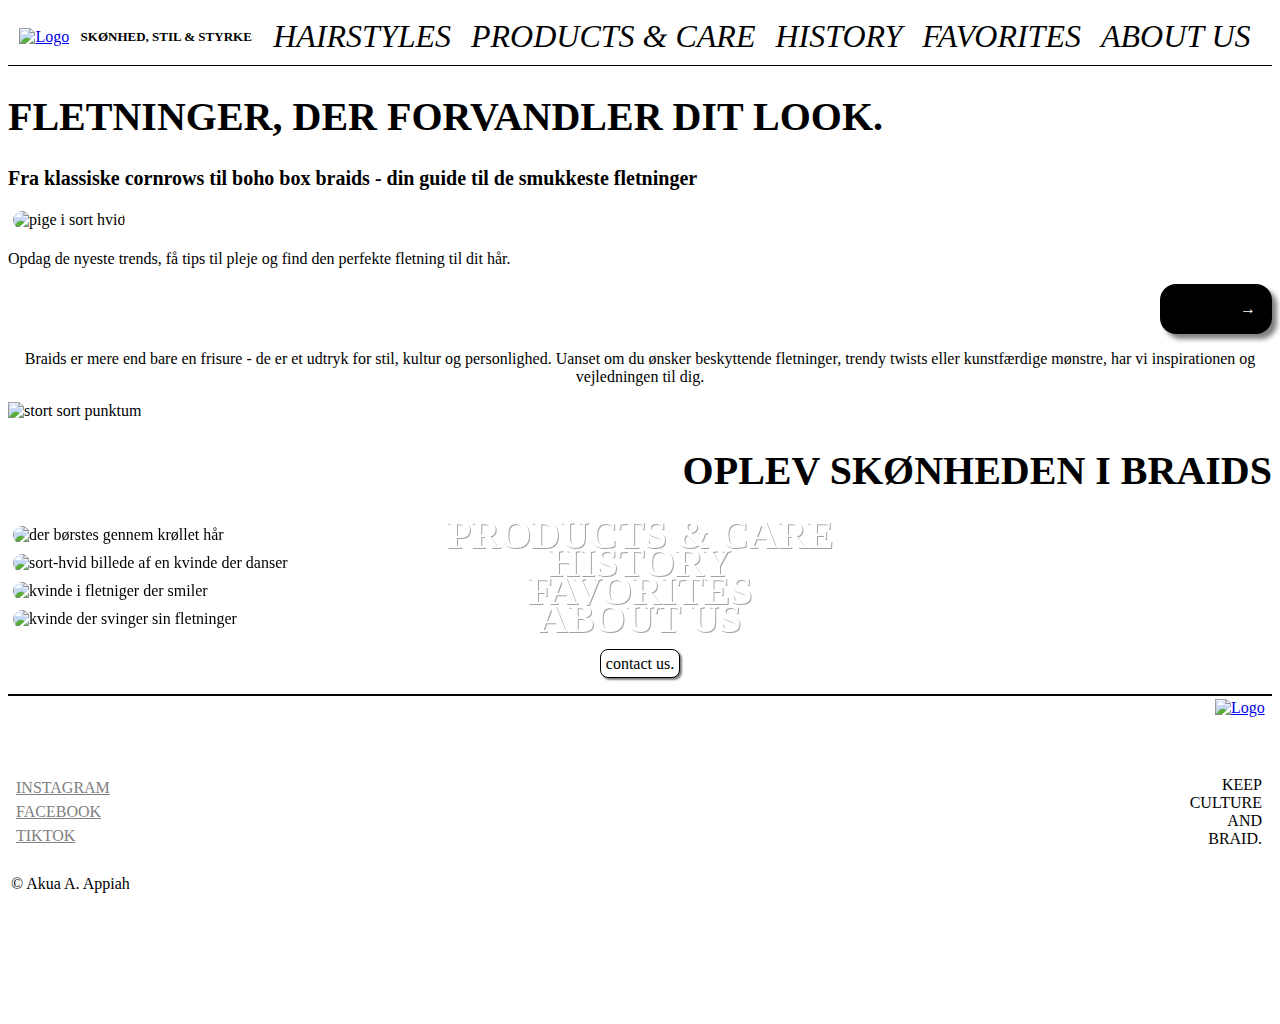
==== index.html @ 9a823b74 "laver burger-menu og fixer header og footer" ====
<!DOCTYPE html>
<html lang="da">
  <head>
    <meta charset="UTF-8" />
    <meta name="viewport" content="width=device-width, initial-scale=1.0" />
    <link rel="stylesheet" href="css/style.css" />
    <link rel="stylesheet" href="css/layout.css" />
    <link rel="icon" type="image/png" href="../assets/favicon/favicon-96x96.png" sizes="96x96" />
    <link rel="icon" type="image/svg+xml" href="../assets/favicon/favicon.svg" />
    <link rel="shortcut icon" href="../assets/favicon/favicon.ico" />
    <link rel="apple-touch-icon" sizes="180x180" href="../assets/favicon/apple-touch-icon.png" />
    <link rel="manifest" href="../assets/favicon/site.webmanifest" />
    <title>Forside</title>
  </head>
  <body>
    <header>
      <!--menuen kommer fra undervisning-->

      <div class="logo">
        <a href="/">
          <img src="../imgs/logo.png" alt="Logo" />
        </a>
      </div>

      <h3 class="slogan">SKØNHED, STIL & STYRKE</h3>

      <nav>
        <ul class="menu">
          <li><a href="looks_side.html">HAIRSTYLES</a></li>
          <li><a href="index.html">PRODUCTS & CARE</a></li>
          <li><a href="index.html">HISTORY</a></li>
          <li><a href="index.html">FAVORITES</a></li>
          <li><a href="index.html">ABOUT US</a></li>
        </ul>

        <div class="burger">
          <div class="line"></div>
          <div class="line"></div>
          <div class="line"></div>
        </div>
      </nav>
    </header>

    <main>
      <h1>FLETNINGER, DER FORVANDLER DIT LOOK.</h1>
      <h2>Fra klassiske cornrows til boho box braids - din guide til de smukkeste fletninger</h2>

      <img class="front-pic" src="../imgs/sort-hvid-front-pic.webp" alt="pige i sort hvid" />

      <p>Opdag de nyeste trends, få tips til pleje og find den perfekte fletning til dit hår.</p>

      <div class="knap1">
        <a class="btn2" href="looks_side.html">→</a>
      </div>

      <p class="text1">Braids er mere end bare en frisure - de er et udtryk for stil, kultur og personlighed. Uanset om du ønsker beskyttende fletninger, trendy twists eller kunstfærdige mønstre, har vi inspirationen og vejledningen til dig.</p>

      <!--indsæt billede-->
      <img class="purr" src="../imgs/period.png" alt="stort sort punktum" />

      <h1 class="h1-stor">OPLEV SKØNHEDEN I BRAIDS</h1>

      <div class="indeibillede">
        <img src="../imgs/products.webp" alt="der børstes gennem krøllet hår" />
        <h1 class="img-text">PRODUCTS & CARE</h1>
      </div>

      <div class="indeibillede">
        <img src="../imgs/history.webp" alt="sort-hvid billede af en kvinde der danser" />
        <h1 class="img-text">HISTORY</h1>
      </div>

      <div class="indeibillede">
        <img src="../imgs/favorites.webp" alt="kvinde i fletniger der smiler" />
        <h1 class="img-text">FAVORITES</h1>
      </div>

      <div class="indeibillede">
        <img src="../imgs/about.webp" alt="kvinde der svinger sin fletninger" />
        <h1 class="img-text">ABOUT US</h1>
      </div>

      <div class="contact">
        <a class="kontakt_knap" href="">contact us.</a>
      </div>
    </main>

    <footer>
      <div class="logof">
        <a href="/">
          <img class="logo" src="../imgs/logo.png" alt="Logo" />
        </a>
      </div>

      <section class="footlinks">
        <a class="link" href="">INSTAGRAM</a>
        <a class="link" href="">FACEBOOK</a>
        <a class="link" href="">TIKTOK</a>
      </section>

      <div class="foottext">
        <span>KEEP</span>
        <span>CULTURE</span>
        <span>AND</span>
        <span>BRAID.</span>
      </div>
      <p class="cc">© Akua A. Appiah</p>
    </footer>

    <script src="../site/css/java.js"></script>
  </body>
</html>
---- css/style.css ----
@font-face {
    font-family: "brødtekst";
    src: url(../../assets/onest-static/Onest-SemiBold.ttf);
}

@font-face {
    font-family: "tekst";
    src: url(../../assets/onest-static/Onest-Medium.ttf);
}

@font-face {
    font-family: "billedetext";
    src: url(../../assets/onest-static/Onest-Regular.ttf);
}

@font-face {
    font-family: "skrå";
    src: url(../../assets/onest-static/Onest-Medium.ttf);
}

@font-face {
    font-family: "overskrift";
    src: url(../../assets/onest-static/Onest-ExtraBold.ttf);
}

.menu a {
    font-family: "skrå";
    font-size: xx-large;
    font-style: italic;
}

h1{
    font-family: "overskrift";
    font-size: 40px;

}

h2{
    font-family: "overskrift";
    font-size: 20px;
}

.h1-stor{
    font-family: "overskrift";
    font-size: 40px;
    text-align: right;
}


h3 {
    font-family: "billedetekst";
    font-size: medium;
    text-align: center;
}

p {
    font-family: "brødtekst";
}

li {
    font-family: "brødtekst";
}

.slank-h2 {
    font-family: "tekst";
    font-size: xx-large;
}

.slank-h3 {
    font-family: "tekst";
}

.cogp {
    font-family: "tekst";
    font-size: larger;
    text-decoration: underline;
    display: flex;
    justify-content: left;
    padding-top: 10px;
}

.indeibillede img, .front-pic {
    width: 100%;
    height: auto;
    border-radius: 1rem; 
    padding: 5px;
    
}

.knap1 {
    display: flex;
    justify-content: right;
}


.btn2 {
    display: inline-block;
    background-color: black;
    color: white;
    padding: 1rem 1rem 1rem 5rem;
    text-decoration: none;
    border-radius: 1rem;
    box-shadow: 5px 5px 5px gray;
    
}

.tilbage-knap {
    display: flex;
    justify-content: left;
}

.btn1 {
    display: block;
    background-color: black;
    color: white;
    text-decoration: none;
    padding: 5px 20px 5px 20px;
    border-radius: 10px;
    margin: 1rem;

}

.contact {
    display: flex;
    justify-content: center;
    padding: 1rem;
}

.kontakt_knap {
    font-family: "tekst";
    display: inline-block;
    background-color: white;
    color: black;
    border: solid black 1px;
    padding: 0.3rem;
    text-decoration: none;
    border-radius: 0.5rem;
    box-shadow: 2px 2px 2px gray;

}

.text1 {
    text-align: center;
}

.indeibillede {
    display: grid;
    place-items: center;
    position: relative;
}

img, h1 {
    grid-column: 1/2;
    grid-row: 1/2;
}

img {
    max-width: 100%;
    place-self: stretch;
    object-fit: cover;
}

.img-text{
    position: absolute;
    color: white;
    font-family: "billedetext";
    text-shadow: 1px 1px 0px rgb(167, 162, 162);
       
}

footer{
    border-top: 2px solid black;

    .logof {
     display: flex;
    justify-content: right;
    margin: 0%;
    padding: 3px;
    padding-right: 5px;
 }

    .footlinks {
    display: flex;
    flex-direction: column;
    justify-content: left;
    padding-left: 5px; 
}

    .foottext {
    display: flex;
    flex-direction: column;
    text-align: right;
    justify-content: right;
    padding-right: 10px;
    
}    

.link {
    color: gray;
    padding: 3px;
}

.cc {
    font-family: 'Times New Roman', Times, serif;
    padding: 3px;
}

}


.slogan {
    font-size: small;
}


* {
    box-sizing: border-box;
}


header {
    position: sticky;
    top: 0;
    display: flex;
    justify-content: space-evenly;
    align-items: center;
    padding: 0px;
    background-color: #ffffff;
    border-bottom: solid black 1px;
}

.logo img, .logof {
    width: 80px;
    height: 80px;
}

nav {
    display: flex;
    justify-content: center;
}

.menu {
    display: flex;
    list-style: none;
    margin: 0;
    padding: 0;
}

.menu li {
    margin-right: 0px;
}

.menu li:last-child {
    margin-right: 0;
}

.menu a {
    display: block;
    padding: 10px;
    color: #000000;
    text-decoration: none;
    transition: color 0.3s;
    text-align: end;
}

.menu a:hover {
    color: #a9a9a9;
}

.burger {
    width: 30px;
    height: 30px;
    cursor: pointer;
}

.burger .line {
    width: 100%;
    height: 5px;
    background-color: #000000;
    border-radius: 5px;
    margin-bottom: 5px;
    transition: 0.2s linear;
}

.burger {
    display: none;
}

@media screen and (max-width: 800px) {
    .menu {
        display: none;
    }

    .burger {
        display: block;
    }

    .burger.active .line:nth-child(1) {
        transform: rotate(45deg) translate(10px, 10px);
        transition: 0.2s linear;
    }

    .burger.active .line:nth-child(2) {
        opacity: 0;
        transition: 0.15s linear;
    }

    .burger.active .line:nth-child(3) {
        transform: rotate(-45deg) translate(5px, -5px);
        transition: 0.2s linear;
    }

    nav.active .menu {
        display: block;
        background-color: #d9d9d9ea;
        position: absolute;
        top: 94px;
        left: 0;
        width: 100%;
        height: 350px;
        box-shadow: 0 10px 10px rgba(0, 0, 0, 0.1);
        z-index: 1;
    }

    nav.active .menu li {
        margin: 10px 20px;
    }

    nav.active .menu a {
        font-size: 24px;
    }

    .knap1 {

    }
}

.purr, 

/*
.ham-menu {
    display: flex;
    flex-direction: column;
    justify-content: space-between;
    width: 40px;
    height: 30px;
    cursor: pointer;
    
}    
    
 .ham-menu span {
    display: block;
    width: 100%;
    height: 5px;
    background-color: white;
    border-radius: 5px;
}

.navi {
    display: flex;
    justify-content: center;
    padding: 10px;

}

.sort-cirkel {
    display: flex;
    background-color: black;
    width: 50px;
    height: 50px;
    border: 5px solid black;
    border-radius: 50%;
}
---- css/layout.css ----
footer {
    display: grid;
    grid-template-columns: 1fr 1fr 1fr;
    grid-template-rows: 1fr 1fr 1fr 1fr;}

.logof {
    grid-column: 4/5;
    grid-row: 1/2;
}

.footlinks {
    grid-column: 1/2;
    grid-row: 2/3;
}

.foottext {
    grid-column: 4/5;
    grid-row: 2/3;
}

.cc {
    grid-row: 3/4;
    grid-column: 1/3;
}


@media(width >=1000px) {


}
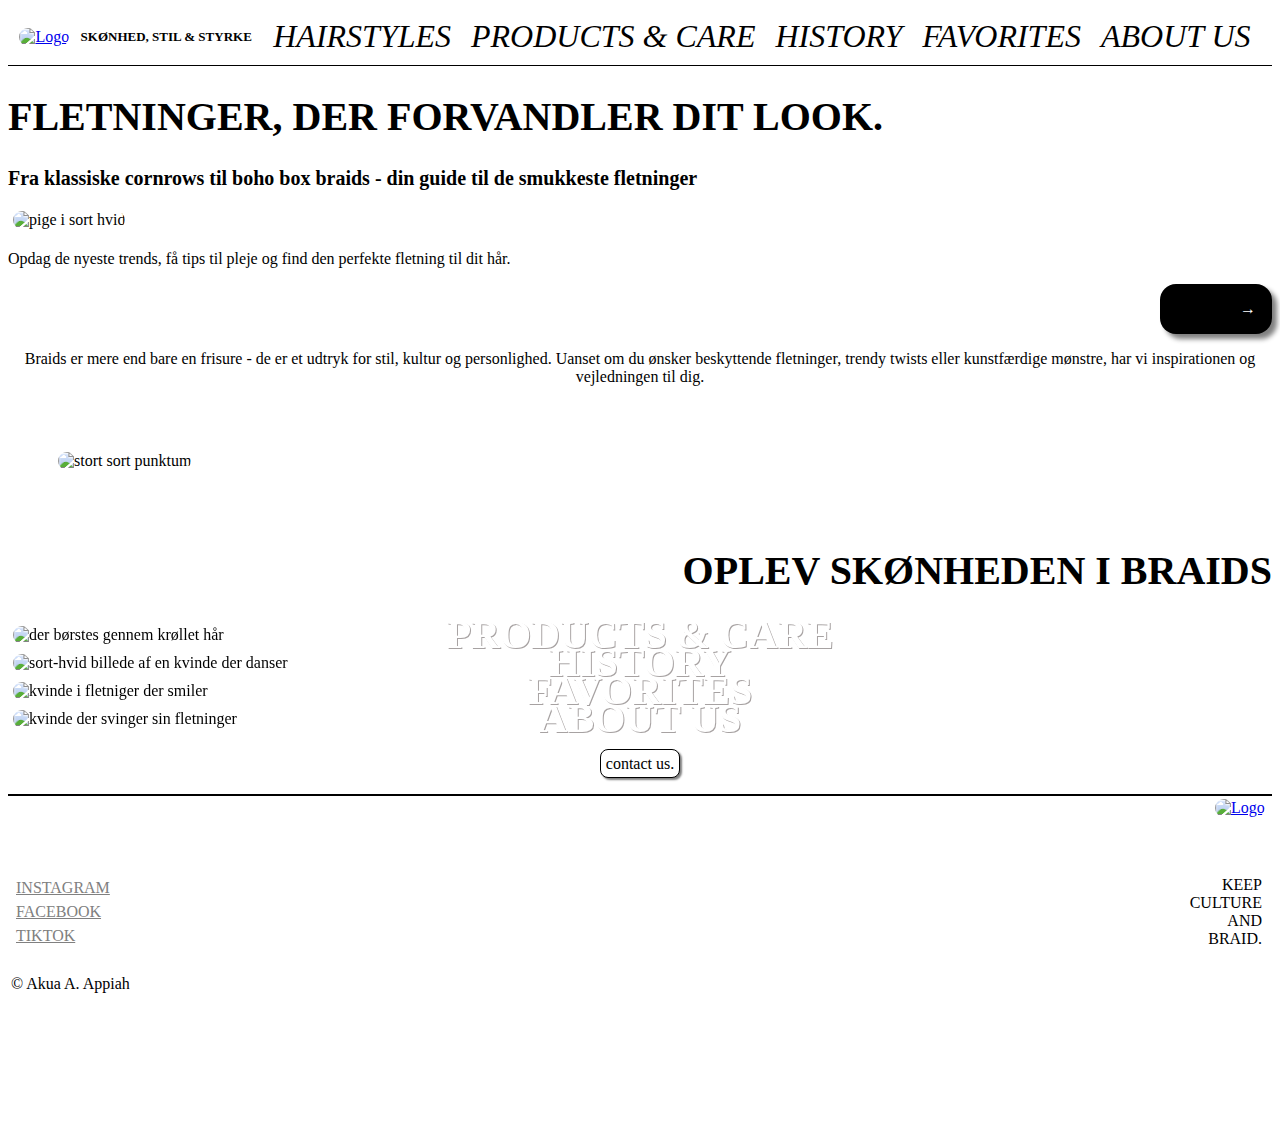
==== commit 87f02597: "retter op på nystatte billeder,  logo til forside samt knap i braid" ====
--- a/index.html
+++ b/index.html
@@ -17,7 +17,7 @@
       <!--menuen kommer fra undervisning-->
 
       <div class="logo">
-        <a href="/">
+        <a href="index.html">
           <img src="../imgs/logo.png" alt="Logo" />
         </a>
       </div>
@@ -56,7 +56,9 @@
       <p class="text1">Braids er mere end bare en frisure - de er et udtryk for stil, kultur og personlighed. Uanset om du ønsker beskyttende fletninger, trendy twists eller kunstfærdige mønstre, har vi inspirationen og vejledningen til dig.</p>
 
       <!--indsæt billede-->
-      <img class="purr" src="../imgs/period.png" alt="stort sort punktum" />
+      <div class="period">
+        <img class="purr" src="../imgs/period.png" alt="stort sort punktum" />
+      </div>
 
       <h1 class="h1-stor">OPLEV SKØNHEDEN I BRAIDS</h1>
 
--- a/css/style.css
+++ b/css/style.css
@@ -119,6 +119,26 @@
     border-radius: 10px;
     margin: 1rem;
 
+}
+
+.videre-knap {
+    display: flex;
+    justify-content: right;
+    padding-bottom: 10px;
+}
+
+.læs_mere {
+    font-size: small;
+}
+
+.btn3 {
+    display: inline-block;
+    background-color: black;
+    color: white;
+    text-decoration: none;
+    padding: 5px 10px 5px 15px;
+    border-radius: 10px;
+    margin: 1rem;
 }
 
 .contact {
@@ -159,6 +179,7 @@
     max-width: 100%;
     place-self: stretch;
     object-fit: cover;
+    border-radius: 10px;
 }
 
 .img-text{
@@ -167,6 +188,10 @@
     font-family: "billedetext";
     text-shadow: 1px 1px 0px rgb(167, 162, 162);
        
+}
+
+.star-pics {
+    padding: 1em;
 }
 
 footer{
@@ -234,6 +259,7 @@
     width: 80px;
     height: 80px;
 }
+
 
 nav {
     display: flex;
@@ -336,7 +362,25 @@
     }
 }
 
-.purr, 
+.period {
+        padding: 50px;
+    }
+
+ .filter {
+        padding-left: 90px;
+    } 
+
+.scroll {
+    padding-left: 50px;
+    padding-top: 10px;
+    padding-bottom: 10px;
+} 
+
+
+
+
+
+
 
 /*
 .ham-menu {
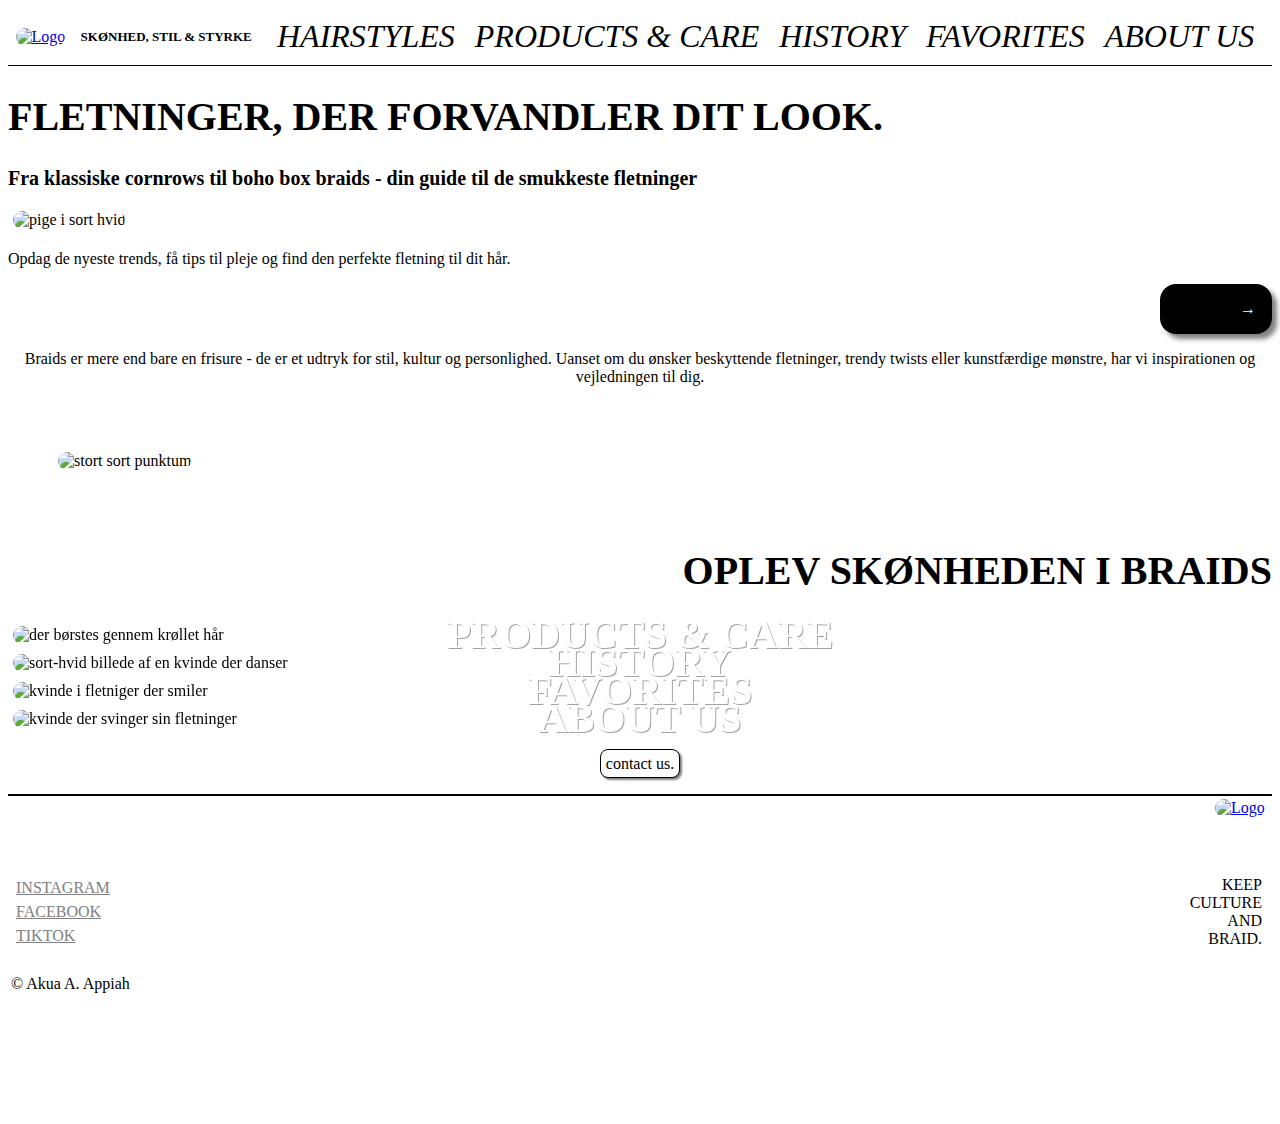
==== commit 1a18d233: "fixer extra billeder" ====
--- a/index.html
+++ b/index.html
@@ -57,7 +57,7 @@
 
       <!--indsæt billede-->
       <div class="period">
-        <img class="purr" src="../imgs/period.png" alt="stort sort punktum" />
+        <img class="purr" src="../imgs/extras/period.png" alt="stort sort punktum" />
       </div>
 
       <h1 class="h1-stor">OPLEV SKØNHEDEN I BRAIDS</h1>
@@ -89,7 +89,7 @@
 
     <footer>
       <div class="logof">
-        <a href="/">
+        <a href="index.html">
           <img class="logo" src="../imgs/logo.png" alt="Logo" />
         </a>
       </div>
--- a/css/style.css
+++ b/css/style.css
@@ -16,7 +16,7 @@
 
 @font-face {
     font-family: "skrå";
-    src: url(../../assets/onest-static/Onest-Medium.ttf);
+    src: url(../../assets/onest-static/Onest-Thin.ttf);
 }
 
 @font-face {
@@ -25,7 +25,7 @@
 }
 
 .menu a {
-    font-family: "skrå";
+    font-family: "tekst";
     font-size: xx-large;
     font-style: italic;
 }
@@ -185,14 +185,22 @@
 .img-text{
     position: absolute;
     color: white;
-    font-family: "billedetext";
+    font-family: "skrå";
     text-shadow: 1px 1px 0px rgb(167, 162, 162);
        
 }
 
 .star-pics {
-    padding: 1em;
-}
+    padding-bottom: 1em;
+}
+
+.star {
+    width: 40px;
+    height: 40px;
+    border-radius: 0%;
+
+}
+
 
 footer{
     border-top: 2px solid black;
@@ -248,7 +256,7 @@
     position: sticky;
     top: 0;
     display: flex;
-    justify-content: space-evenly;
+    justify-content: space-around;
     align-items: center;
     padding: 0px;
     background-color: #ffffff;
@@ -356,10 +364,7 @@
     nav.active .menu a {
         font-size: 24px;
     }
-
-    .knap1 {
-
-    }
+    
 }
 
 .period {
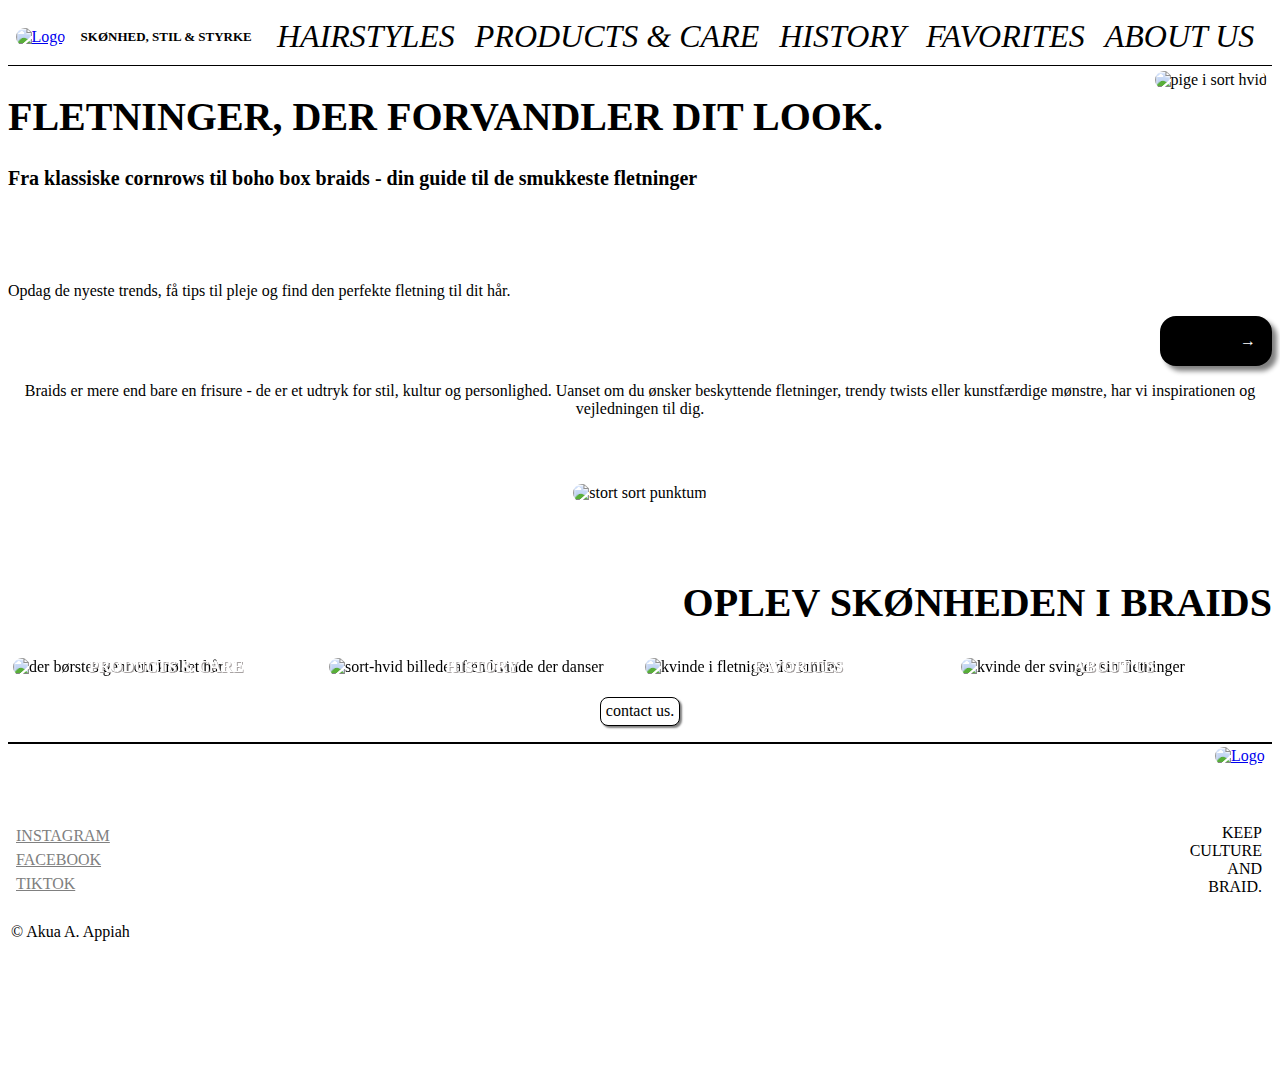
==== commit f08c5497: "tilføjer grid i index desktop" ====
--- a/index.html
+++ b/index.html
@@ -42,16 +42,23 @@
     </header>
 
     <main>
-      <h1>FLETNINGER, DER FORVANDLER DIT LOOK.</h1>
-      <h2>Fra klassiske cornrows til boho box braids - din guide til de smukkeste fletninger</h2>
+      <section class="grid_2-1">
+        <div class="hoved">
+          <h1>FLETNINGER, DER FORVANDLER DIT LOOK.</h1>
+          <h2>Fra klassiske cornrows til boho box braids - din guide til de smukkeste fletninger</h2>
+        </div>
 
-      <img class="front-pic" src="../imgs/sort-hvid-front-pic.webp" alt="pige i sort hvid" />
+        <div class="skulder">
+          <img class="front-pic" src="../imgs/sort-hvid-front-pic.webp" alt="pige i sort hvid" />
+        </div>
 
-      <p>Opdag de nyeste trends, få tips til pleje og find den perfekte fletning til dit hår.</p>
-
-      <div class="knap1">
-        <a class="btn2" href="looks_side.html">→</a>
-      </div>
+        <div class="knæ">
+          <p>Opdag de nyeste trends, få tips til pleje og find den perfekte fletning til dit hår.</p>
+          <div class="knap1">
+            <a class="btn2" href="looks_side.html">→</a>
+          </div>
+        </div>
+      </section>
 
       <p class="text1">Braids er mere end bare en frisure - de er et udtryk for stil, kultur og personlighed. Uanset om du ønsker beskyttende fletninger, trendy twists eller kunstfærdige mønstre, har vi inspirationen og vejledningen til dig.</p>
 
@@ -62,25 +69,27 @@
 
       <h1 class="h1-stor">OPLEV SKØNHEDEN I BRAIDS</h1>
 
-      <div class="indeibillede">
-        <img src="../imgs/products.webp" alt="der børstes gennem krøllet hår" />
-        <h1 class="img-text">PRODUCTS & CARE</h1>
-      </div>
+      <section class="grid_1-1-1-1">
+        <div class="indeibillede">
+          <img src="../imgs/products.webp" alt="der børstes gennem krøllet hår" />
+          <h1 class="img-text">PRODUCTS & CARE</h1>
+        </div>
 
-      <div class="indeibillede">
-        <img src="../imgs/history.webp" alt="sort-hvid billede af en kvinde der danser" />
-        <h1 class="img-text">HISTORY</h1>
-      </div>
+        <div class="indeibillede">
+          <img src="../imgs/history.webp" alt="sort-hvid billede af en kvinde der danser" />
+          <h1 class="img-text">HISTORY</h1>
+        </div>
 
-      <div class="indeibillede">
-        <img src="../imgs/favorites.webp" alt="kvinde i fletniger der smiler" />
-        <h1 class="img-text">FAVORITES</h1>
-      </div>
+        <div class="indeibillede">
+          <img src="../imgs/favorites.webp" alt="kvinde i fletniger der smiler" />
+          <h1 class="img-text">FAVORITES</h1>
+        </div>
 
-      <div class="indeibillede">
-        <img src="../imgs/about.webp" alt="kvinde der svinger sin fletninger" />
-        <h1 class="img-text">ABOUT US</h1>
-      </div>
+        <div class="indeibillede">
+          <img src="../imgs/about.webp" alt="kvinde der svinger sin fletninger" />
+          <h1 class="img-text">ABOUT US</h1>
+        </div>
+      </section>
 
       <div class="contact">
         <a class="kontakt_knap" href="">contact us.</a>
--- a/css/style.css
+++ b/css/style.css
@@ -23,6 +23,7 @@
     font-family: "overskrift";
     src: url(../../assets/onest-static/Onest-ExtraBold.ttf);
 }
+
 
 .menu a {
     font-family: "tekst";
@@ -382,7 +383,9 @@
 } 
 
 
-
+@media (width >=400px) {
+
+}
 
 
 
--- a/css/layout.css
+++ b/css/layout.css
@@ -1,3 +1,50 @@
+
+@media (width >=400px) {
+
+
+    .grid_2-1 {
+        display: grid;
+        grid-template-columns: 2fr 1fr;
+        grid-template-rows: 1fr 1fr 1fr;
+
+    }
+
+    .grid_2-1 img {
+        width: 100%;
+        height: 260px;
+    }
+
+    .hoved {
+        grid-column: 1/3;
+        grid-row: 1/3;
+    }
+
+    .skulder {
+        grid-column: 3/4;
+        grid-row: 1/3;
+    }
+
+    .knæ {
+        grid-column: span 4;
+        grid-row: 3/4;
+    }
+    
+    
+    .grid_1-1-1-1 {
+        display: grid;
+        grid-template-columns: 1fr 1fr 1fr 1fr;
+    }
+
+    .indeibillede h1 {
+        font-size: medium;
+    }
+
+    .period {
+        display: flex;
+        justify-content: center;
+    }
+
+}
 
 footer {
     display: grid;
@@ -24,8 +71,3 @@
     grid-column: 1/3;
 }
 
-
-@media(width >=1000px) {
-
-
-}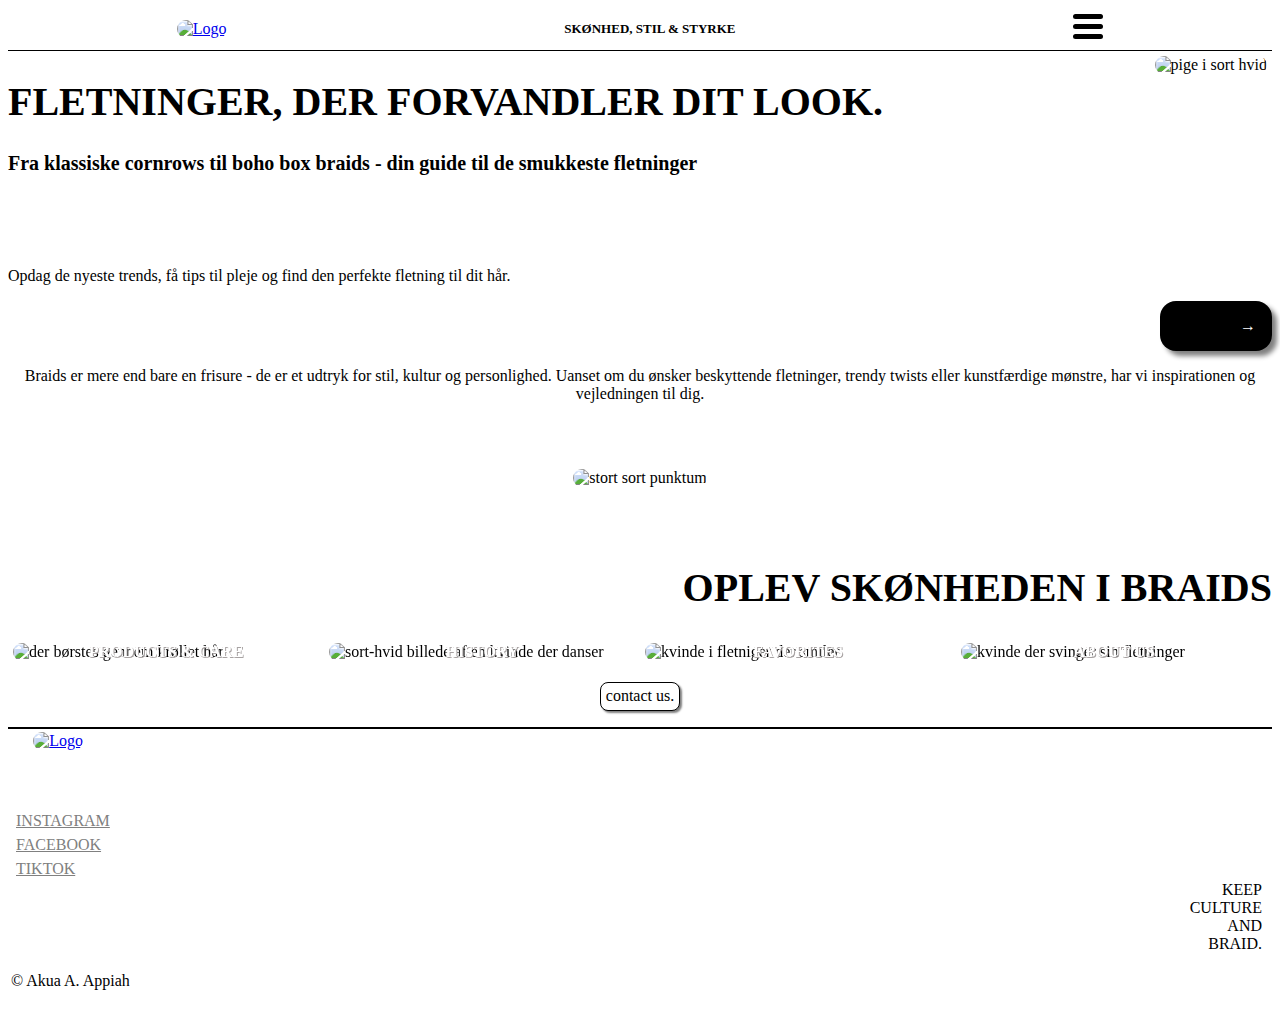
==== commit f4a57cbf: "tilføjer grid i main i looks og braid desk" ====
--- a/index.html
+++ b/index.html
@@ -62,7 +62,7 @@
 
       <p class="text1">Braids er mere end bare en frisure - de er et udtryk for stil, kultur og personlighed. Uanset om du ønsker beskyttende fletninger, trendy twists eller kunstfærdige mønstre, har vi inspirationen og vejledningen til dig.</p>
 
-      <!--indsæt billede-->
+      <!--indsæt billede el lav reel-->
       <div class="period">
         <img class="purr" src="../imgs/extras/period.png" alt="stort sort punktum" />
       </div>
--- a/css/style.css
+++ b/css/style.css
@@ -24,6 +24,9 @@
     src: url(../../assets/onest-static/Onest-ExtraBold.ttf);
 }
 
+@media (width 300px<){
+    
+}
 
 .menu a {
     font-family: "tekst";
@@ -137,7 +140,7 @@
     background-color: black;
     color: white;
     text-decoration: none;
-    padding: 5px 10px 5px 15px;
+    padding: 5px 15px 5px 15px;
     border-radius: 10px;
     margin: 1rem;
 }
@@ -322,7 +325,21 @@
     display: none;
 }
 
-@media screen and (max-width: 800px) {
+.period {
+    padding: 50px;
+}
+
+.filter {
+    padding-left: 90px;
+}
+
+.scroll {
+    padding-left: 50px;
+    padding-top: 10px;
+    padding-bottom: 10px;
+}
+
+@media screen and (max-width: 8000px) {
     .menu {
         display: none;
     }
@@ -368,20 +385,6 @@
     
 }
 
-.period {
-        padding: 50px;
-    }
-
- .filter {
-        padding-left: 90px;
-    } 
-
-.scroll {
-    padding-left: 50px;
-    padding-top: 10px;
-    padding-bottom: 10px;
-} 
-
 
 @media (width >=400px) {
 
--- a/css/layout.css
+++ b/css/layout.css
@@ -1,5 +1,31 @@
 
-@media (width >=400px) {
+.footer {
+    display: grid;
+    grid-template-columns: 1fr 1fr 1fr;
+    grid-template-rows: 1fr 1fr 1fr 1fr;}
+
+.logof {
+    grid-column: 4/5;
+    grid-row: 1/2;
+}
+
+.footlinks {
+    grid-column: 1/2;
+    grid-row: 2/3;
+}
+
+.foottext {
+    grid-column: 4/5;
+    grid-row: 2/3;
+}
+
+.cc {
+    grid-row: 3/4;
+    grid-column: 1/3;
+}
+
+
+@media (width >=600px) {
 
 
     .grid_2-1 {
@@ -28,11 +54,13 @@
         grid-column: span 4;
         grid-row: 3/4;
     }
+
     
-    
+
     .grid_1-1-1-1 {
         display: grid;
         grid-template-columns: 1fr 1fr 1fr 1fr;
+        grid-row: 1fr 1fr;
     }
 
     .indeibillede h1 {
@@ -44,30 +72,117 @@
         justify-content: center;
     }
 
+    .cogp {
+        grid-column: 1/3;
+        grid-row: 1/2;
+    }
+
+    .filter {
+        grid-column: 4/5;
+        grid-row: 2/3;
+        width: 400px;
+        height: 50px;
+        padding: 1rem;
+    }
+
+    .star-pics {
+        display: flexbox;
+        padding: 1rem;
+    }
+
+    .fulan {
+        grid-column: 1/3;
+        grid-row: 1/2;
+    }
+
+    .videre-knap {
+        grid-column: span 4;
+        grid-row: 2/3;
+    }
+
+    .læs_mere {
+        font-size: medium;
+    }
+
+    .btn3 {
+        padding-bottom: 1px;
+    }
+
+    ._grid_2-1 {
+        display: grid;
+        grid-template-columns: 2fr 2fr;
+    }
+
+    .grid_1-2-1-1 {
+        display: grid;
+        grid-template-columns: 1fr 2fr 1fr 1fr;
+        grid-row: 1fr 1fr;
+        gap: 1em;
+    }
+
+    .ful1 {
+        grid-column: 2/3;
+        grid-row: 1/3;
+        margin-right: -8px;
+    }
+
+    .ful2 {
+        grid-column: 3/4;
+        grid-row: 1/2;
+        
+    }
+
+    .ful3 {
+        grid-column: 3/4;
+        grid-row: 2/3;
+        margin-top: -10px;
+       
+    }
+
+    .scroll {
+        display: flex;
+        justify-content: center;
+    }
+
+    
+    
+    .ny_grid_2-1 {
+        display: grid;
+        grid-template-columns: 2fr 1fr;
+        grid-row: 1fr 1fr 1fr;
+        gap: 1rem;
+        margin-top: 50px;
+        margin-bottom: 50px;
+    }
+
+    .hvor {
+        grid-column: 1/2 ;
+        grid-row: 1/2;
+        margin-bottom: 50px;
+        margin-left: 20px;
+    }
+
+    .hvilke {
+        grid-column: 1/2;
+        grid-row: 3/4;
+        margin-left: 20px;
+    }
+
+    .produkter {
+        grid-column: 2/3;
+        grid-row: span 4;
+    }
+    
+    .grid_1-2 {
+        display: grid;
+        grid-template-columns: 1fr 2fr;
+        gap: 1rem;
+        margin-top: 50px;
+        margin-bottom: 100px;
+    }
+
+    .tut {
+        order: -1;
+    }
+
 }
-
-footer {
-    display: grid;
-    grid-template-columns: 1fr 1fr 1fr;
-    grid-template-rows: 1fr 1fr 1fr 1fr;}
-
-.logof {
-    grid-column: 4/5;
-    grid-row: 1/2;
-}
-
-.footlinks {
-    grid-column: 1/2;
-    grid-row: 2/3;
-}
-
-.foottext {
-    grid-column: 4/5;
-    grid-row: 2/3;
-}
-
-.cc {
-    grid-row: 3/4;
-    grid-column: 1/3;
-}
-
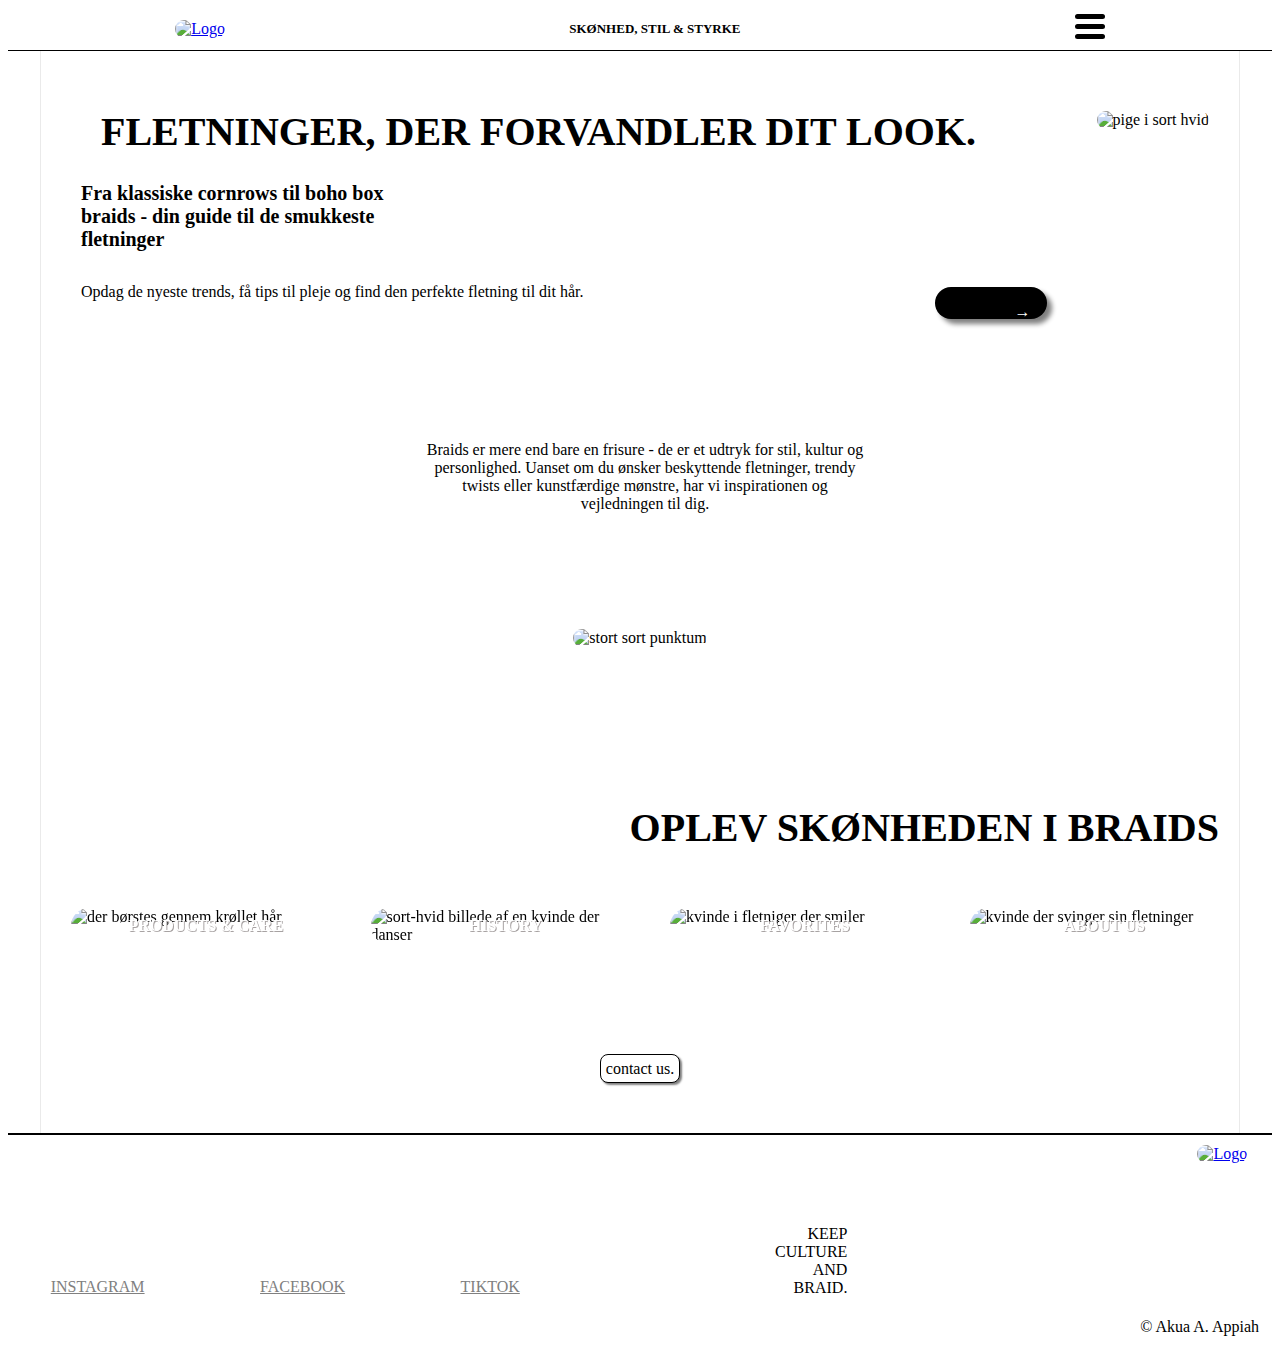
==== commit 07821976: "fixer footer og padding & margin" ====
--- a/index.html
+++ b/index.html
@@ -54,13 +54,15 @@
 
         <div class="knæ">
           <p>Opdag de nyeste trends, få tips til pleje og find den perfekte fletning til dit hår.</p>
-          <div class="knap1">
-            <a class="btn2" href="looks_side.html">→</a>
-          </div>
+        </div>
+        <div class="knap1">
+          <a class="btn2" href="looks_side.html">→</a>
         </div>
       </section>
 
-      <p class="text1">Braids er mere end bare en frisure - de er et udtryk for stil, kultur og personlighed. Uanset om du ønsker beskyttende fletninger, trendy twists eller kunstfærdige mønstre, har vi inspirationen og vejledningen til dig.</p>
+      <div class="period">
+        <p class="tex">Braids er mere end bare en frisure - de er et udtryk for stil, kultur og personlighed. Uanset om du ønsker beskyttende fletninger, trendy twists eller kunstfærdige mønstre, har vi inspirationen og vejledningen til dig.</p>
+      </div>
 
       <!--indsæt billede el lav reel-->
       <div class="period">
--- a/css/style.css
+++ b/css/style.css
@@ -1,3 +1,4 @@
+
 
 @font-face {
     font-family: "brødtekst";
@@ -24,9 +25,6 @@
     src: url(../../assets/onest-static/Onest-ExtraBold.ttf);
 }
 
-@media (width 300px<){
-    
-}
 
 .menu a {
     font-family: "tekst";
@@ -37,18 +35,22 @@
 h1{
     font-family: "overskrift";
     font-size: 40px;
+    padding-left: 10px;
+
 
 }
 
 h2{
     font-family: "overskrift";
     font-size: 20px;
+    padding-left: 10px;
 }
 
 .h1-stor{
     font-family: "overskrift";
     font-size: 40px;
     text-align: right;
+    padding-left: 10px;
 }
 
 
@@ -56,10 +58,12 @@
     font-family: "billedetekst";
     font-size: medium;
     text-align: center;
+    padding-left: 10px;
 }
 
 p {
     font-family: "brødtekst";
+    padding-left: 10px;
 }
 
 li {
@@ -82,19 +86,21 @@
     display: flex;
     justify-content: left;
     padding-top: 10px;
+    padding-left: 10px;
 }
 
 .indeibillede img, .front-pic {
     width: 100%;
     height: auto;
-    border-radius: 1rem; 
-    padding: 5px;
+    border-radius: 50px; 
+    padding: 30px;
     
 }
 
 .knap1 {
     display: flex;
     justify-content: right;
+    padding: 20px;
 }
 
 
@@ -122,6 +128,7 @@
     padding: 5px 20px 5px 20px;
     border-radius: 10px;
     margin: 1rem;
+    
 
 }
 
@@ -164,7 +171,9 @@
 
 }
 
-.text1 {
+.tex {
+    display: flex;
+    justify-content: center;
     text-align: center;
 }
 
@@ -208,13 +217,17 @@
 
 footer{
     border-top: 2px solid black;
+    padding: 10px;
+    height: 220px;
+
+}
 
     .logof {
      display: flex;
     justify-content: right;
-    margin: 0%;
-    padding: 3px;
-    padding-right: 5px;
+    margin-left: 30px;
+    padding-bottom: -5px;
+    padding-left: 0px;
  }
 
     .footlinks {
@@ -222,6 +235,7 @@
     flex-direction: column;
     justify-content: left;
     padding-left: 5px; 
+    padding-bottom: -5px;
 }
 
     .foottext {
@@ -230,6 +244,7 @@
     text-align: right;
     justify-content: right;
     padding-right: 10px;
+    padding-bottom: -5px;
     
 }    
 
@@ -243,7 +258,6 @@
     padding: 3px;
 }
 
-}
 
 
 .slogan {
@@ -331,6 +345,7 @@
 
 .filter {
     padding-left: 90px;
+   
 }
 
 .scroll {
@@ -339,6 +354,46 @@
     padding-bottom: 10px;
 }
 
+.pic1{
+    padding-left: 30px;
+    padding-right: 30px;
+    padding-top: 30px;
+}
+
+.star1 {
+    display: flex;
+    justify-content: center;
+    padding-top: 40px;
+    padding-right: 40px;
+}
+
+.star-pics p {
+    max-width: 70ch;
+    padding-left: 30px;
+}
+
+.ful2, .ful3 {
+    display: none;
+}
+
+.ful1, .produkter, .tut {
+    padding: 30px;
+}
+
+
+.hvor, .hvilke, .order p {
+    padding-left: 10px;
+}
+
+.stor-comments {
+    width: 100%;
+
+}
+
+.comments {
+    display: none;
+}
+
 @media screen and (max-width: 8000px) {
     .menu {
         display: none;
@@ -365,7 +420,7 @@
 
     nav.active .menu {
         display: block;
-        background-color: #d9d9d9ea;
+        background-color: #e8e8e8ea;
         position: absolute;
         top: 94px;
         left: 0;
@@ -386,9 +441,6 @@
 }
 
 
-@media (width >=400px) {
-
-}
 
 
 
--- a/css/layout.css
+++ b/css/layout.css
@@ -1,7 +1,7 @@
 
-.footer {
+footer {
     display: grid;
-    grid-template-columns: 1fr 1fr 1fr;
+    grid-template-columns: 1fr 1fr 1fr 1fr;
     grid-template-rows: 1fr 1fr 1fr 1fr;}
 
 .logof {
@@ -24,8 +24,32 @@
     grid-column: 1/3;
 }
 
-
-@media (width >=600px) {
+.look_grid {
+    display: grid;
+    grid-template-columns: 1fr 1fr 1fr 1fr 1fr;
+    grid-row: 1fr 1fr 1fr 1fr;
+}
+
+.star1 {
+    grid-column: 5/6;
+    grid-row: 1/2;
+}
+
+.pic1 {
+    grid-column: 1/6;
+    grid-row: 1/5;
+}
+
+
+@media (width >=800px) {
+
+    main {
+        max-width: 1200px;
+        display: flexbox;
+        justify-self: center;
+        border-right: 1px solid #e8e8e8ea;
+        border-left: 1px solid #e8e8e8ea;
+    }
 
 
     .grid_2-1 {
@@ -37,12 +61,19 @@
 
     .grid_2-1 img {
         width: 100%;
-        height: 260px;
+        height: 400px;
+        margin-top: 30px;
     }
 
     .hoved {
         grid-column: 1/3;
         grid-row: 1/3;
+        margin-top: 30px;
+        margin-left: 30px;
+    }
+
+    .hoved h2 {
+        max-width: 35ch;
     }
 
     .skulder {
@@ -51,11 +82,24 @@
     }
 
     .knæ {
-        grid-column: span 4;
+        grid-column: 1/2;
         grid-row: 3/4;
-    }
-
-    
+        margin-left: 30px;
+    }
+
+
+    .knap1 {
+        grid-column: 2/3;
+        grid-row: 3/4;
+        padding-bottom: -80px;
+        height: 43%;
+        margin-left: -30px;
+    }
+    
+    .tex {
+        max-width: 460px;
+        
+    }
 
     .grid_1-1-1-1 {
         display: grid;
@@ -72,6 +116,15 @@
         justify-content: center;
     }
 
+    .period img {
+        margin-bottom: 80px;
+    }
+
+    .h1-stor {
+        margin-right: 20px;
+    }
+
+    
     .cogp {
         grid-column: 1/3;
         grid-row: 1/2;
@@ -83,11 +136,12 @@
         width: 400px;
         height: 50px;
         padding: 1rem;
+        padding-bottom: 50px;
     }
 
     .star-pics {
-        display: flexbox;
-        padding: 1rem;
+        display: block;
+        padding-bottom: 50px;
     }
 
     .fulan {
@@ -98,10 +152,12 @@
     .videre-knap {
         grid-column: span 4;
         grid-row: 2/3;
+        margin-right: 30px;
     }
 
     .læs_mere {
         font-size: medium;
+    
     }
 
     .btn3 {
@@ -124,19 +180,20 @@
         grid-column: 2/3;
         grid-row: 1/3;
         margin-right: -8px;
+        padding: 0%;
     }
 
     .ful2 {
         grid-column: 3/4;
         grid-row: 1/2;
-        
+        display: grid;
     }
 
     .ful3 {
         grid-column: 3/4;
         grid-row: 2/3;
         margin-top: -10px;
-       
+       display: grid;
     }
 
     .scroll {
@@ -144,7 +201,11 @@
         justify-content: center;
     }
 
-    
+    .produkter {
+        padding-right: 30px;
+        width: 100%;
+        height: 200px;
+    }
     
     .ny_grid_2-1 {
         display: grid;
@@ -164,20 +225,22 @@
 
     .hvilke {
         grid-column: 1/2;
-        grid-row: 3/4;
+        grid-row: 2/3;
         margin-left: 20px;
     }
 
     .produkter {
         grid-column: 2/3;
-        grid-row: span 4;
-    }
-    
+        grid-row: 1/4;
+    }
+    
+    
+
     .grid_1-2 {
         display: grid;
         grid-template-columns: 1fr 2fr;
         gap: 1rem;
-        margin-top: 50px;
+        margin-top: 150px;
         margin-bottom: 100px;
     }
 
@@ -185,4 +248,84 @@
         order: -1;
     }
 
-}
+    .footer {
+        display: grid;
+        grid-template-columns: 1fr 1fr 1fr 1fr 1fr 1fr;
+        grid-template-rows: 1fr 1fr 1fr;
+        height: 100px;
+        }
+
+        .footlinks {
+            grid-column: 1/3;
+            grid-row: 2/3;
+            display: flex;
+            flex-direction: row;
+            justify-content: space-around;
+            margin-left: -30px;
+            padding-top: 50px;
+        }
+
+        .logof {
+            grid-column: 6/7;
+            grid-row: 1/2;
+        }
+
+        .foottext {
+            grid-column:3/4;
+            grid-row: 2/3;
+        }
+
+        .cc {
+            grid-column: 6/7;
+            grid-row: 3/4;
+        }
+
+.look_grid {
+    display: grid;
+    grid-template-columns: 1fr 1fr 1fr;
+    grid-row: 1fr 1fr 1fr;
+}
+
+.star1 {
+    grid-column: 3/4;
+    grid-row: 1/2;
+}
+
+.star {
+    width: 30px;
+    height: 30px;
+}
+
+.pic1 {
+    grid-column: 1/5;
+    grid-row: 1/4;
+}
+
+.contact {
+    padding-top: 80px;
+    padding-bottom: 50px;
+}
+
+.comments {
+    display: none;
+}
+
+h1, .cogp, .fulan p {
+    padding-left: 30px;
+}
+
+.centre, .center {
+    display: flex;
+    justify-content: center;
+}
+
+.sec {
+    text-align: center;
+    max-width: 50ch;
+}
+
+.fulan p {
+    max-width: 65ch;
+}
+
+}
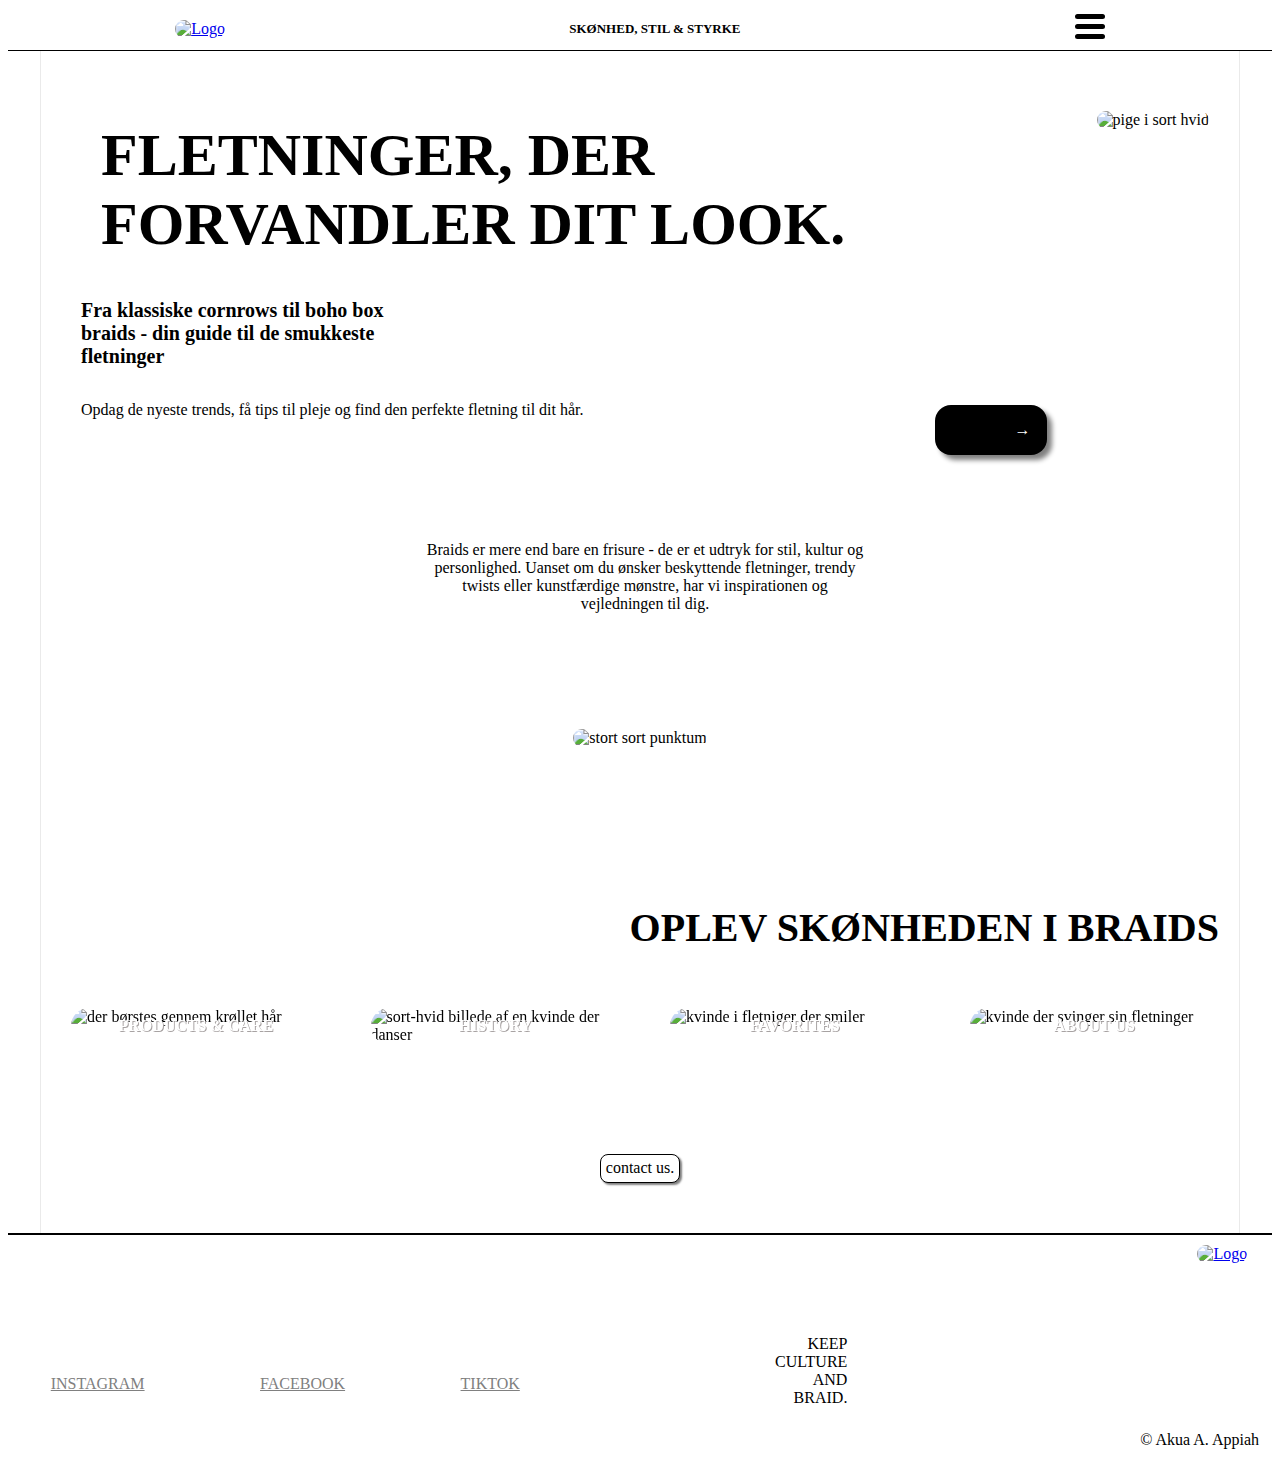
==== commit ad95a9c8: "validerer siderne" ====
--- a/index.html
+++ b/index.html
@@ -44,7 +44,7 @@
     <main>
       <section class="grid_2-1">
         <div class="hoved">
-          <h1>FLETNINGER, DER FORVANDLER DIT LOOK.</h1>
+          <h1 class="h11">FLETNINGER, DER FORVANDLER DIT LOOK.</h1>
           <h2>Fra klassiske cornrows til boho box braids - din guide til de smukkeste fletninger</h2>
         </div>
 
@@ -74,22 +74,22 @@
       <section class="grid_1-1-1-1">
         <div class="indeibillede">
           <img src="../imgs/products.webp" alt="der børstes gennem krøllet hår" />
-          <h1 class="img-text">PRODUCTS & CARE</h1>
+          <h3 class="img-text">PRODUCTS & CARE</h3>
         </div>
 
         <div class="indeibillede">
           <img src="../imgs/history.webp" alt="sort-hvid billede af en kvinde der danser" />
-          <h1 class="img-text">HISTORY</h1>
+          <h3 class="img-text">HISTORY</h3>
         </div>
 
         <div class="indeibillede">
           <img src="../imgs/favorites.webp" alt="kvinde i fletniger der smiler" />
-          <h1 class="img-text">FAVORITES</h1>
+          <h3 class="img-text">FAVORITES</h3>
         </div>
 
         <div class="indeibillede">
           <img src="../imgs/about.webp" alt="kvinde der svinger sin fletninger" />
-          <h1 class="img-text">ABOUT US</h1>
+          <h3 class="img-text">ABOUT US</h3>
         </div>
       </section>
 
@@ -106,9 +106,15 @@
       </div>
 
       <section class="footlinks">
-        <a class="link" href="">INSTAGRAM</a>
-        <a class="link" href="">FACEBOOK</a>
-        <a class="link" href="">TIKTOK</a>
+        <div>
+          <a class="link" href="">INSTAGRAM</a>
+        </div>
+        <div>
+          <a class="link" href="">FACEBOOK</a>
+        </div>
+        <div>
+          <a class="link" href="">TIKTOK</a>
+        </div>
       </section>
 
       <div class="foottext">
--- a/css/style.css
+++ b/css/style.css
@@ -226,7 +226,7 @@
      display: flex;
     justify-content: right;
     margin-left: 30px;
-    padding-bottom: -5px;
+    padding-bottom: 5px;
     padding-left: 0px;
  }
 
@@ -235,7 +235,7 @@
     flex-direction: column;
     justify-content: left;
     padding-left: 5px; 
-    padding-bottom: -5px;
+    padding-bottom: 5px;
 }
 
     .foottext {
@@ -244,7 +244,8 @@
     text-align: right;
     justify-content: right;
     padding-right: 10px;
-    padding-bottom: -5px;
+    padding-bottom: 5px;
+    padding-top: 10px;
     
 }    
 
--- a/css/layout.css
+++ b/css/layout.css
@@ -2,7 +2,7 @@
 footer {
     display: grid;
     grid-template-columns: 1fr 1fr 1fr 1fr;
-    grid-template-rows: 1fr 1fr 1fr 1fr;}
+    }
 
 .logof {
     grid-column: 4/5;
@@ -26,8 +26,8 @@
 
 .look_grid {
     display: grid;
-    grid-template-columns: 1fr 1fr 1fr 1fr 1fr;
-    grid-row: 1fr 1fr 1fr 1fr;
+    grid-template-columns: repeat(5, 1fr);
+    grid-row: 1/5;
 }
 
 .star1 {
@@ -45,7 +45,7 @@
 
     main {
         max-width: 1200px;
-        display: flexbox;
+        display: block;
         justify-self: center;
         border-right: 1px solid #e8e8e8ea;
         border-left: 1px solid #e8e8e8ea;
@@ -55,7 +55,6 @@
     .grid_2-1 {
         display: grid;
         grid-template-columns: 2fr 1fr;
-        grid-template-rows: 1fr 1fr 1fr;
 
     }
 
@@ -91,8 +90,6 @@
     .knap1 {
         grid-column: 2/3;
         grid-row: 3/4;
-        padding-bottom: -80px;
-        height: 43%;
         margin-left: -30px;
     }
     
@@ -104,7 +101,6 @@
     .grid_1-1-1-1 {
         display: grid;
         grid-template-columns: 1fr 1fr 1fr 1fr;
-        grid-row: 1fr 1fr;
     }
 
     .indeibillede h1 {
@@ -153,6 +149,7 @@
         grid-column: span 4;
         grid-row: 2/3;
         margin-right: 30px;
+        margin-bottom: 40px;
     }
 
     .læs_mere {
@@ -172,7 +169,6 @@
     .grid_1-2-1-1 {
         display: grid;
         grid-template-columns: 1fr 2fr 1fr 1fr;
-        grid-row: 1fr 1fr;
         gap: 1em;
     }
 
@@ -210,7 +206,6 @@
     .ny_grid_2-1 {
         display: grid;
         grid-template-columns: 2fr 1fr;
-        grid-row: 1fr 1fr 1fr;
         gap: 1rem;
         margin-top: 50px;
         margin-bottom: 50px;
@@ -221,6 +216,7 @@
         grid-row: 1/2;
         margin-bottom: 50px;
         margin-left: 20px;
+        max-width: 80ch;
     }
 
     .hvilke {
@@ -251,7 +247,6 @@
     .footer {
         display: grid;
         grid-template-columns: 1fr 1fr 1fr 1fr 1fr 1fr;
-        grid-template-rows: 1fr 1fr 1fr;
         height: 100px;
         }
 
@@ -283,7 +278,6 @@
 .look_grid {
     display: grid;
     grid-template-columns: 1fr 1fr 1fr;
-    grid-row: 1fr 1fr 1fr;
 }
 
 .star1 {
@@ -314,6 +308,10 @@
     padding-left: 30px;
 }
 
+.h11 {
+    font-size: 60px;
+}
+
 .centre, .center {
     display: flex;
     justify-content: center;
@@ -325,7 +323,7 @@
 }
 
 .fulan p {
-    max-width: 65ch;
-}
-
-}
+    max-width: 58ch;
+}
+
+}
